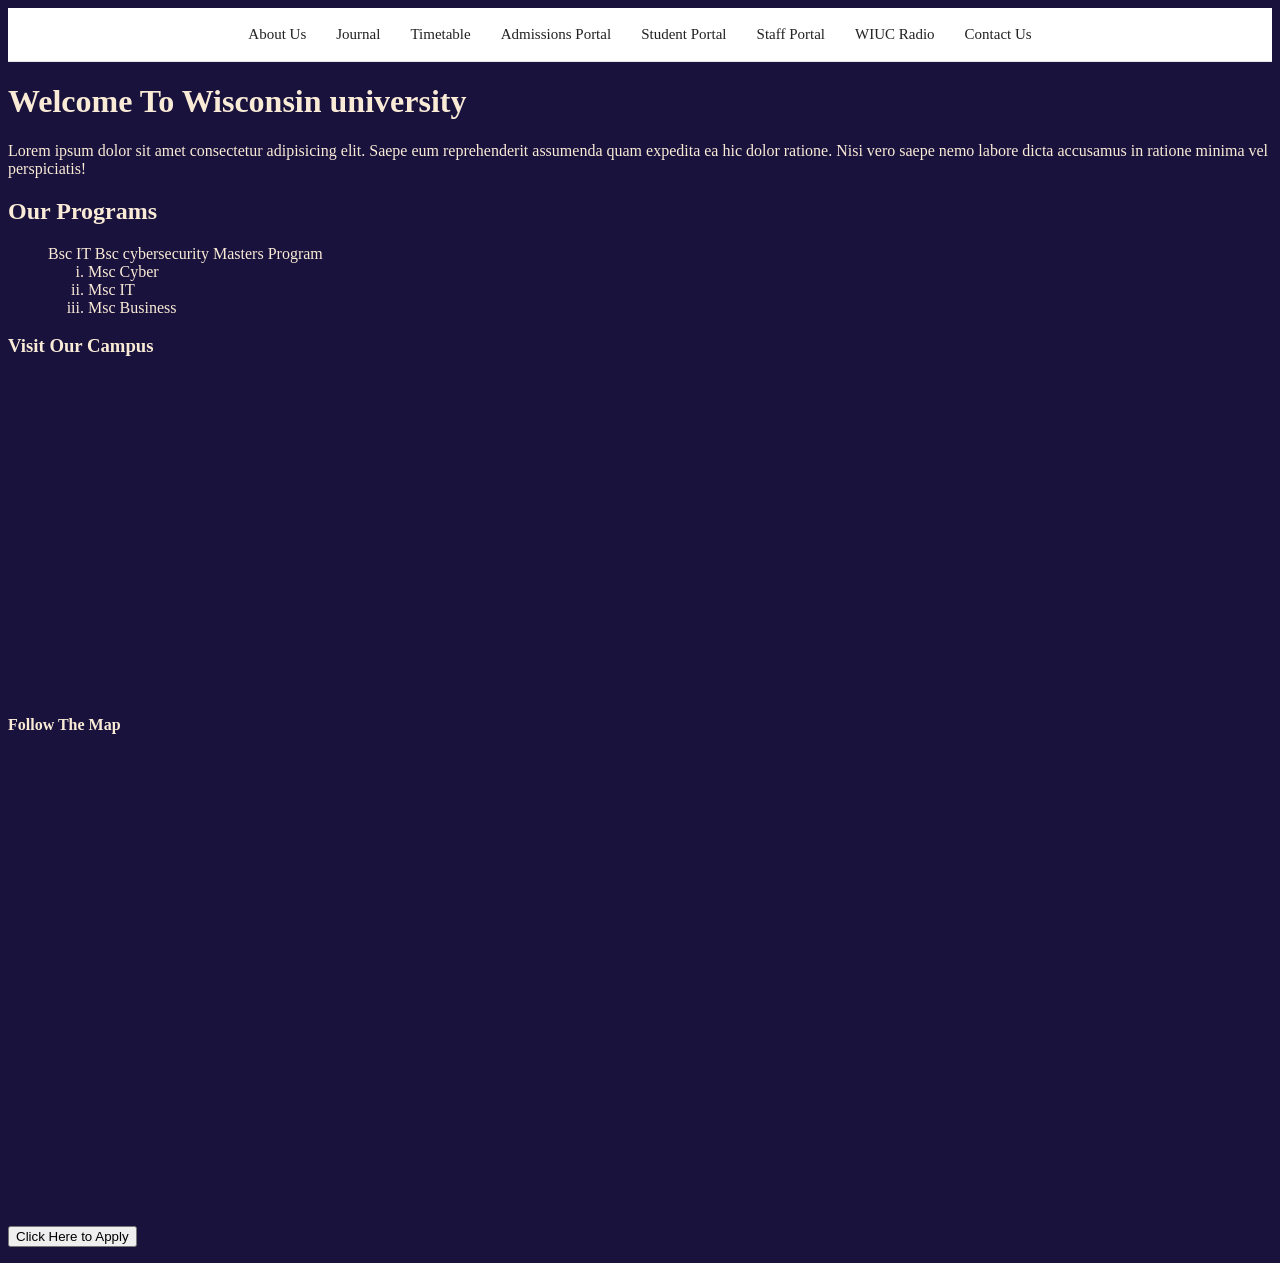
==== project2/index.html @ 6430ffea "initial commit of project 2" ====
<!doctype html>
<html lang="en">
  <head>
    <meta charset="UTF-8" />
    <meta name="viewport" content="width=device-width, initial-scale=1.0" />
    <link rel="stylesheet" href="styles.css" />
    <title>Wisconsin university</title>
  </head>
  <body>
    <header class="nav-bar">
      <nav aria-label="Main navigation">
        <ul>
          <li><a href="/about">About Us</a></li>
          <li><a href="/journal">Journal</a></li>
          <li><a href="/timetable">Timetable</a></li>
          <li><a href="/admissions">Admissions Portal</a></li>
          <li><a href="/student-portal">Student Portal</a></li>
          <li><a href="/staff-portal">Staff Portal</a></li>
          <li><a href="/radio">WIUC Radio</a></li>
          <li><a href="/contact">Contact Us</a></li>
        </ul>
      </nav>
    </header>

    <h1>Welcome To Wisconsin university</h1>

    <p>
      Lorem ipsum dolor sit amet consectetur adipisicing elit. Saepe eum reprehenderit assumenda
      quam expedita ea hic dolor ratione. Nisi vero saepe nemo labore dicta accusamus in ratione
      minima vel perspiciatis!
    </p>

    <h2>Our Programs</h2>
    <ul>
      <l>Bsc IT</l>
      <l>Bsc cybersecurity</l>
      <l>Masters Program</l>
      <ol type="i">
        <li>Msc Cyber</li>
        <li>Msc IT</li>
        <li>Msc Business</li>
      </ol>
    </ul>

    <h3>Visit Our Campus</h3>
    <p>
      <iframe
        width="560"
        height="315"
        src="https://www.youtube.com/embed/41FToUydIiw?si=qH0OwVThd3cNG9R-"
        title="YouTube video player"
        frameborder="0"
        allow="
          accelerometer;
          autoplay;
          clipboard-write;
          encrypted-media;
          gyroscope;
          picture-in-picture;
          web-share;
        "
        referrerpolicy="strict-origin-when-cross-origin"
        allowfullscreen
      ></iframe>
    </p>

    <h4>Follow The Map</h4>
    <p>
      <iframe
        src="https://www.google.com/maps/embed?pb=!1m18!1m12!1m3!1d3970.294904813337!2d-0.1919097258232949!3d5.6704329943110805!2m3!1f0!2f0!3f0!3m2!1i1024!2i768!4f13.1!3m3!1m2!1s0xfdf9c5ee301f579%3A0xa3a82665183839c!2sWisconsin%20International%20University%20College%2C%20Ghana!5e0!3m2!1sen!2sgh!4v1790798906381!5m2!1sen!2sgh"
        width="600"
        height="450"
        style="border: 0"
        allowfullscreen=""
        loading="lazy"
        referrerpolicy="strict-origin-when-cross-origin"
      ></iframe>
    </p>
    <p>
      <button>Click Here to Apply</button>
    </p>
  </body>
</html>
---- project2/styles.css ----
body {
    background-color: #19123c;
    color: antiquewhite;
}



/* Navigation Bar */
.nav-bar {
  background-color: #ffffff;
  border-bottom: 1px solid #e5e5e5;
  padding: 0 40px;
}

.nav-bar nav ul {
  display: flex;
  align-items: center;
  justify-content: center;
  gap: 30px;
  list-style: none;
  margin: 0;
  padding: 0;
}

.nav-bar nav ul li a {
  display: block;
  padding: 18px 0;
  color: #222;
  text-decoration: none;
  font-size: 15px;
  font-weight: 500;
  transition: color 0.3s ease;
}

.nav-bar nav ul li a:hover {
  color: #007b5e;
}

/* Active link */
.nav-bar nav ul li a.active {
  color: #007b5e;
  font-weight: 600;
}

/* Mobile */
@media (max-width: 768px) {
  .nav-bar {
    padding: 0 20px;
  }

  .nav-bar nav ul {
    flex-direction: column;
    align-items: stretch;
    gap: 0;
  }

  .nav-bar nav ul li a {
    padding: 12px 0;
    border-bottom: 1px solid #eee;
  }
}
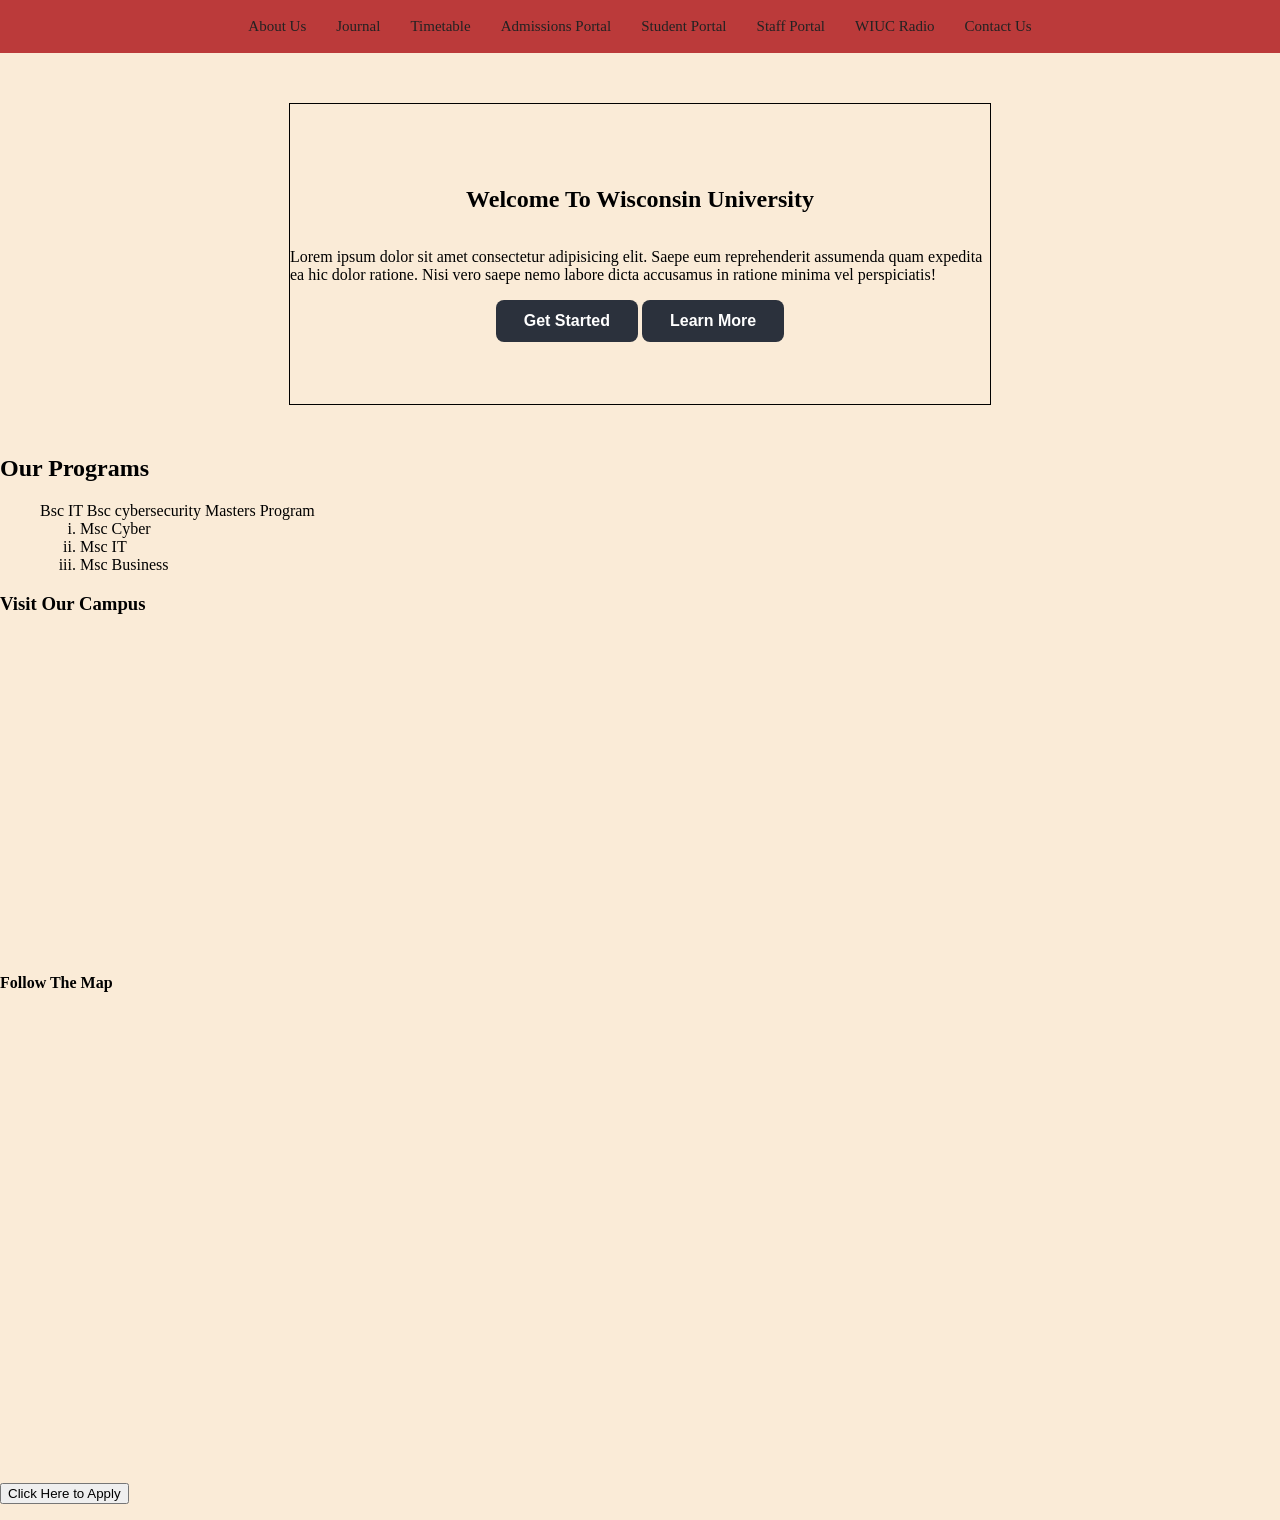
==== commit 8a711b8e: "feat: -added hero section to project 2" ====
--- a/project2/index.html
+++ b/project2/index.html
@@ -12,7 +12,7 @@
         <ul>
           <li><a href="/about">About Us</a></li>
           <li><a href="/journal">Journal</a></li>
-          <li><a href="/timetable">Timetable</a></li>
+          <li><a href="https://scotwiuc.com">Timetable</a></li>
           <li><a href="/admissions">Admissions Portal</a></li>
           <li><a href="/student-portal">Student Portal</a></li>
           <li><a href="/staff-portal">Staff Portal</a></li>
@@ -22,13 +22,21 @@
       </nav>
     </header>
 
-    <h1>Welcome To Wisconsin university</h1>
+    <section class="hero-section">
+      <h1 class="hero-heading">Welcome To Wisconsin university</h1>
+      <div class="hero-description">
+        <p>
+          Lorem ipsum dolor sit amet consectetur adipisicing elit. Saepe eum reprehenderit assumenda
+          quam expedita ea hic dolor ratione. Nisi vero saepe nemo labore dicta accusamus in ratione
+          minima vel perspiciatis!
+        </p>
+      </div>
 
-    <p>
-      Lorem ipsum dolor sit amet consectetur adipisicing elit. Saepe eum reprehenderit assumenda
-      quam expedita ea hic dolor ratione. Nisi vero saepe nemo labore dicta accusamus in ratione
-      minima vel perspiciatis!
-    </p>
+      <div class="call-to-action">
+        <button class="hero-btn">Get Started</button>
+        <button class="hero-btn">Learn More</button>
+      </div>
+    </section>
 
     <h2>Our Programs</h2>
     <ul>
--- a/project2/styles.css
+++ b/project2/styles.css
@@ -1,15 +1,13 @@
 body {
-    background-color: #19123c;
-    color: antiquewhite;
+  background-color: antiquewhite;
+
+  margin: 0;
 }
-
-
 
 /* Navigation Bar */
 .nav-bar {
-  background-color: #ffffff;
-  border-bottom: 1px solid #e5e5e5;
-  padding: 0 40px;
+  background-color: #bb3a3a;
+  /*border-bottom: 5px solid #cac2c2; */
 }
 
 .nav-bar nav ul {
@@ -33,13 +31,52 @@
 }
 
 .nav-bar nav ul li a:hover {
-  color: #007b5e;
+  color: #23483f;
 }
 
 /* Active link */
 .nav-bar nav ul li a.active {
   color: #007b5e;
   font-weight: 600;
+}
+
+/* Body */
+.hero-section {
+  display: flex;
+  flex-direction: column;
+  padding: 0px;
+  max-width: 700px;
+  margin: 50px auto;
+  height: 300px;
+  border: 1px solid black;
+
+  justify-content: center;
+  align-items: center;
+}
+.hero-heading {
+  text-align: center;
+  text-transform: capitalize;
+}
+
+.hero-btn {
+  padding: 12px 28px;
+  background-color: #2b313c;
+  color: white;
+  border: none;
+  border-radius: 8px;
+  font-size: 16px;
+  font-weight: 600;
+  cursor: pointer;
+  transition: all 0.3s ease;
+}
+
+.hero-btn:hover {
+  background-color: #363d53;
+  transform: translateY(-2px);
+}
+
+.hero-btn:active {
+  transform: translateY(0);
 }
 
 /* Mobile */
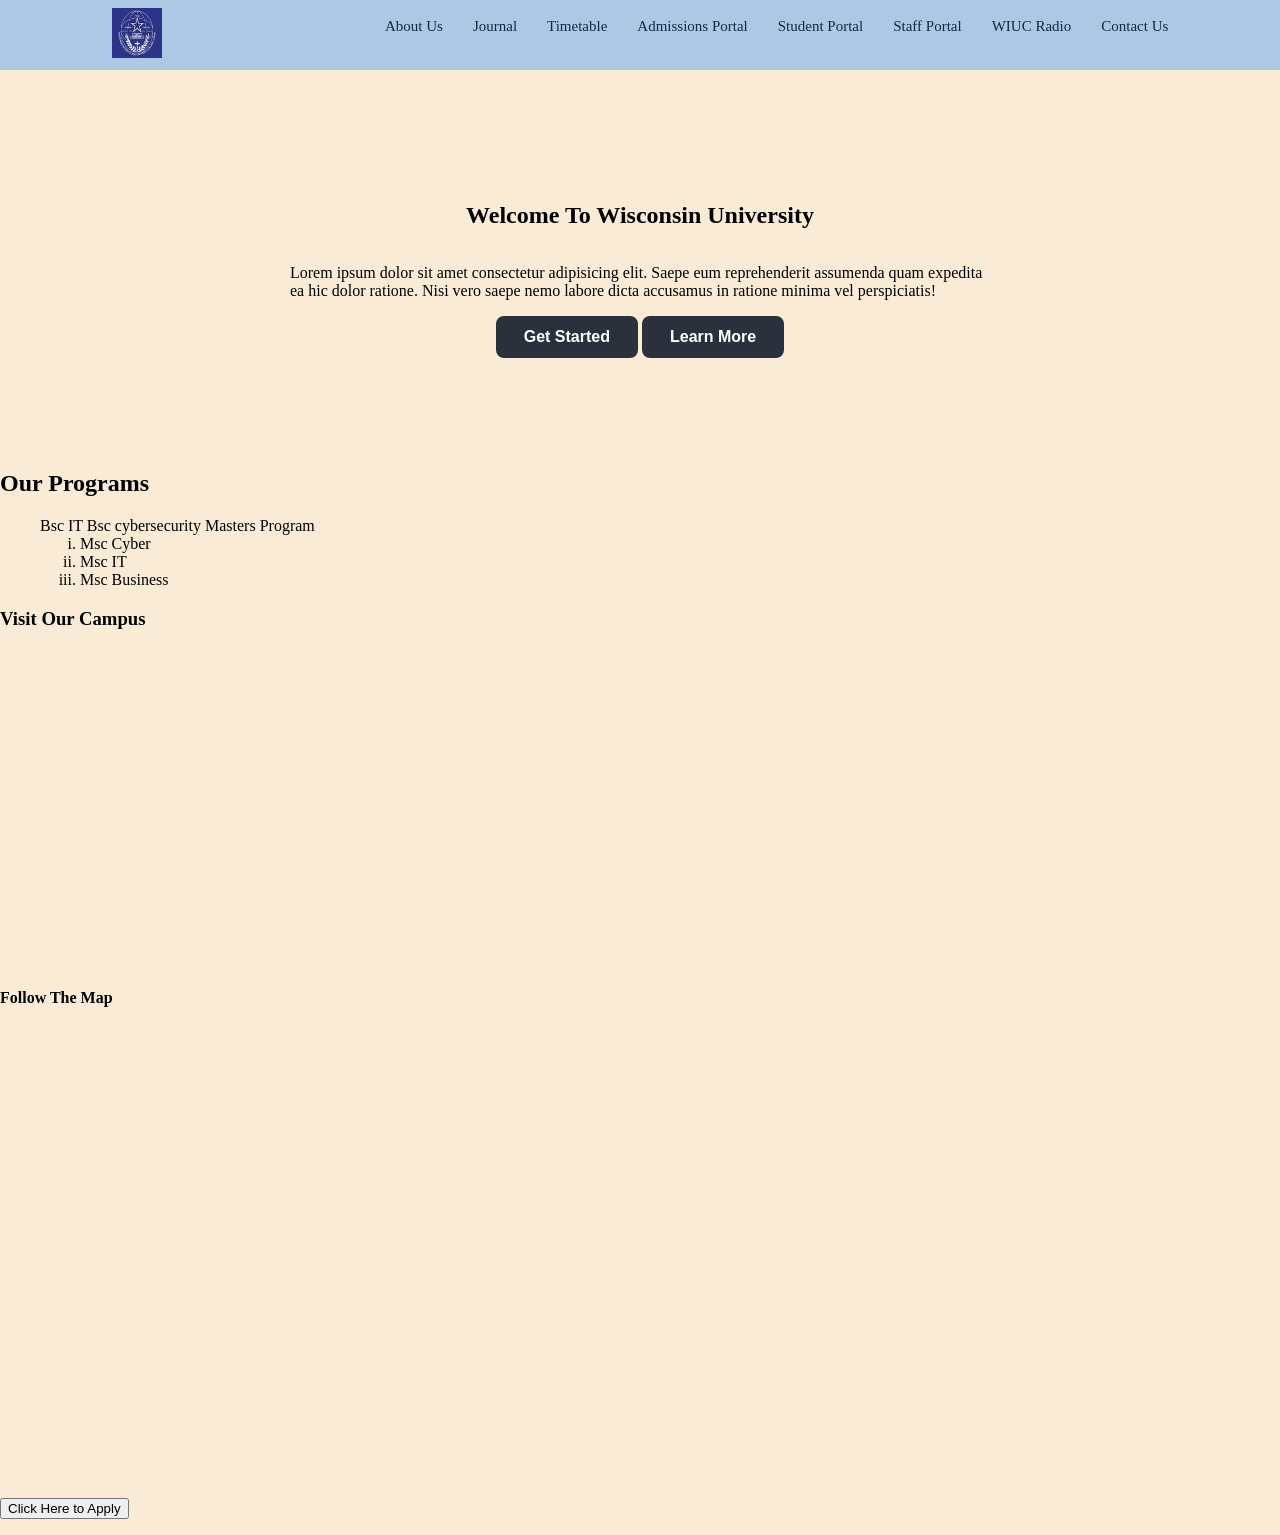
==== commit abcdfa36: "modified nav bar to include a logo" ====
--- a/project2/index.html
+++ b/project2/index.html
@@ -8,17 +8,23 @@
   </head>
   <body>
     <header class="nav-bar">
-      <nav aria-label="Main navigation">
-        <ul>
-          <li><a href="/about">About Us</a></li>
-          <li><a href="/journal">Journal</a></li>
-          <li><a href="https://scotwiuc.com">Timetable</a></li>
-          <li><a href="/admissions">Admissions Portal</a></li>
-          <li><a href="/student-portal">Student Portal</a></li>
-          <li><a href="/staff-portal">Staff Portal</a></li>
-          <li><a href="/radio">WIUC Radio</a></li>
-          <li><a href="/contact">Contact Us</a></li>
-        </ul>
+      <nav class="main-navigation">
+        <div class="logo">
+          <img src="images/wisconsin.jpeg" alt="wisconsin logo" width="50px" height="50px" />
+        </div>
+
+        <div class="nav-item">
+          <ul>
+            <li><a href="/about">About Us</a></li>
+            <li><a href="/journal">Journal</a></li>
+            <li><a href="https://scotwiuc.com">Timetable</a></li>
+            <li><a href="/admissions">Admissions Portal</a></li>
+            <li><a href="/student-portal">Student Portal</a></li>
+            <li><a href="/staff-portal">Staff Portal</a></li>
+            <li><a href="/radio">WIUC Radio</a></li>
+            <li><a href="/contact">Contact Us</a></li>
+          </ul>
+        </div>
       </nav>
     </header>
 
--- a/project2/styles.css
+++ b/project2/styles.css
@@ -1,16 +1,25 @@
 body {
   background-color: antiquewhite;
-
   margin: 0;
 }
 
 /* Navigation Bar */
 .nav-bar {
-  background-color: #bb3a3a;
+  background-color: #acc8e5;
   /*border-bottom: 5px solid #cac2c2; */
 }
 
-.nav-bar nav ul {
+.main-navigation {
+  display: flex;
+  justify-content: space-around;
+}
+
+.logo {
+  padding: 8px 0;
+  
+}
+
+.nav-item ul {
   display: flex;
   align-items: center;
   justify-content: center;
@@ -20,22 +29,22 @@
   padding: 0;
 }
 
-.nav-bar nav ul li a {
+.nav-item ul li a {
   display: block;
   padding: 18px 0;
-  color: #222;
+  color: #112a46;
   text-decoration: none;
   font-size: 15px;
   font-weight: 500;
   transition: color 0.3s ease;
 }
 
-.nav-bar nav ul li a:hover {
-  color: #23483f;
+.nav-item ul li a:hover {
+  color: #535756;
 }
 
 /* Active link */
-.nav-bar nav ul li a.active {
+.nav-item ul li a.active {
   color: #007b5e;
   font-weight: 600;
 }
@@ -48,7 +57,6 @@
   max-width: 700px;
   margin: 50px auto;
   height: 300px;
-  border: 1px solid black;
 
   justify-content: center;
   align-items: center;
@@ -83,6 +91,7 @@
 @media (max-width: 768px) {
   .nav-bar {
     padding: 0 20px;
+    background-color: #222;
   }
 
   .nav-bar nav ul {
@@ -94,5 +103,6 @@
   .nav-bar nav ul li a {
     padding: 12px 0;
     border-bottom: 1px solid #eee;
+    color: #fff;
   }
 }
